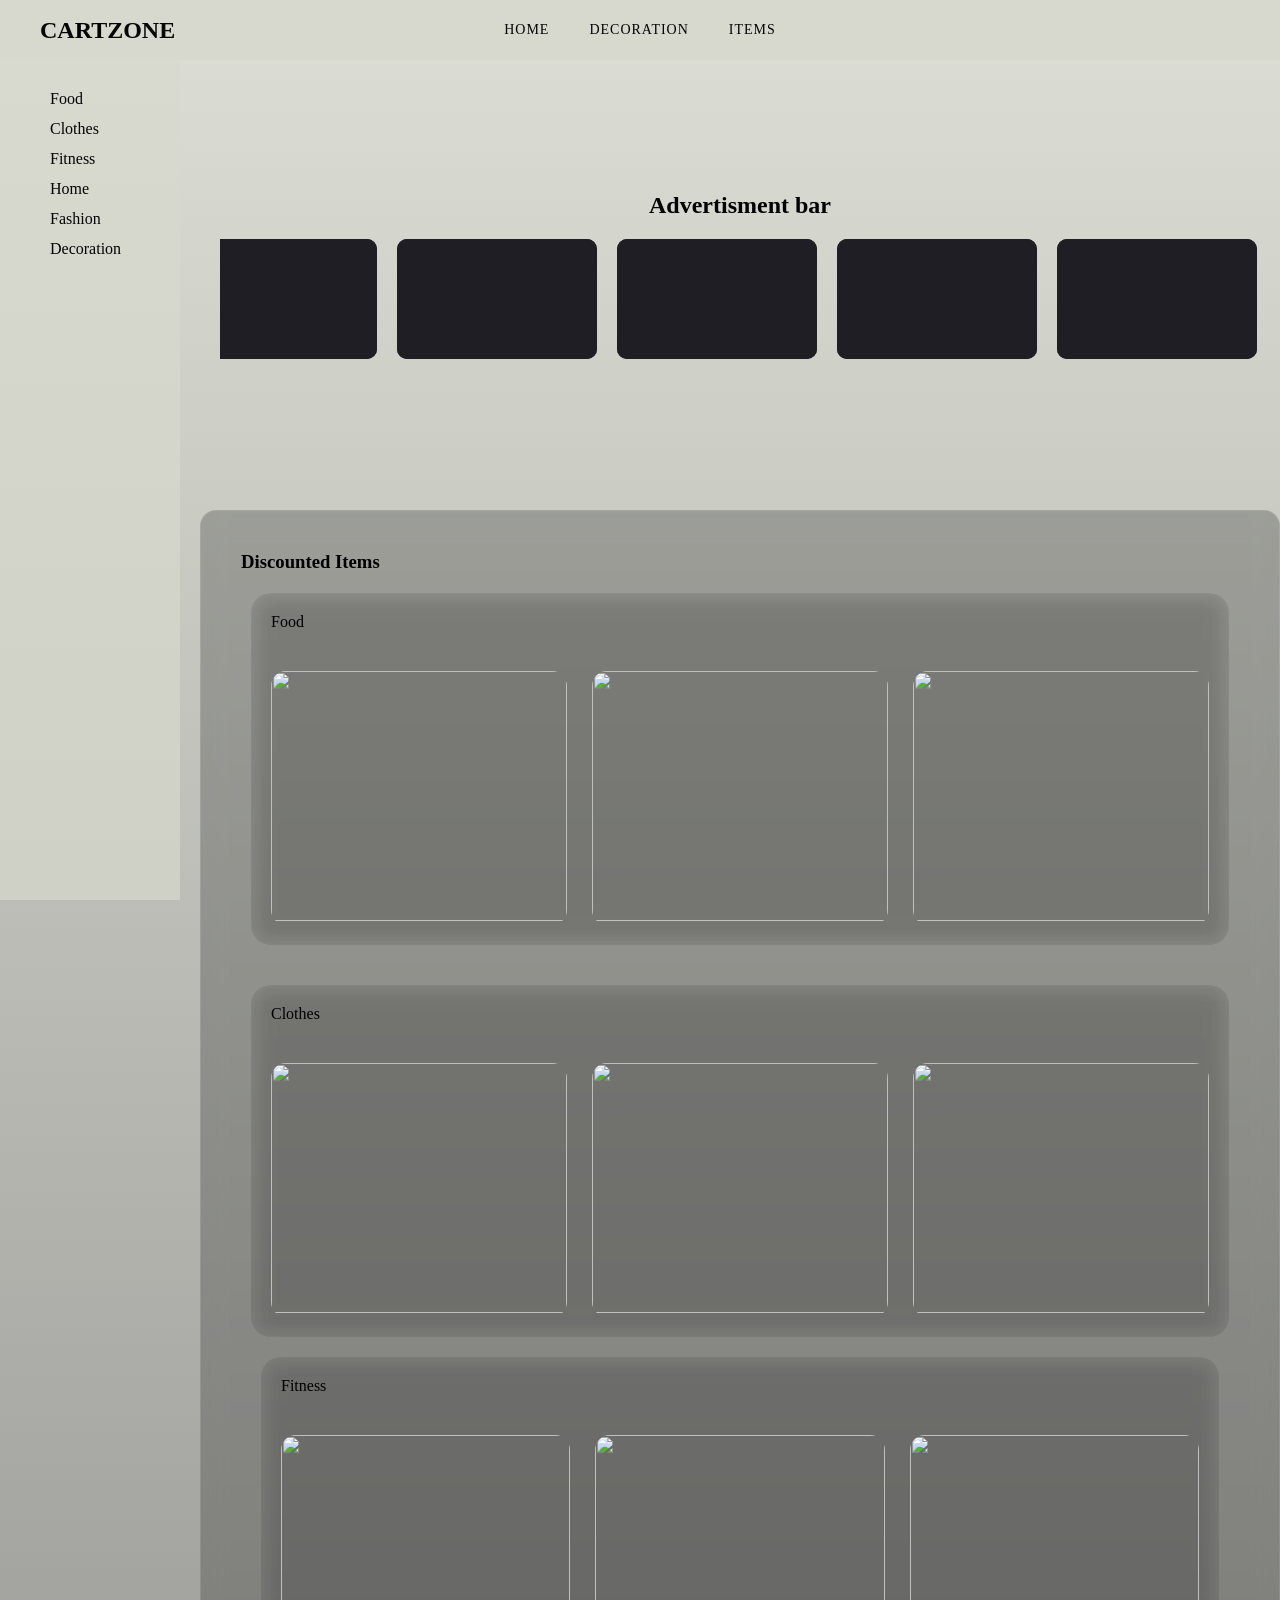
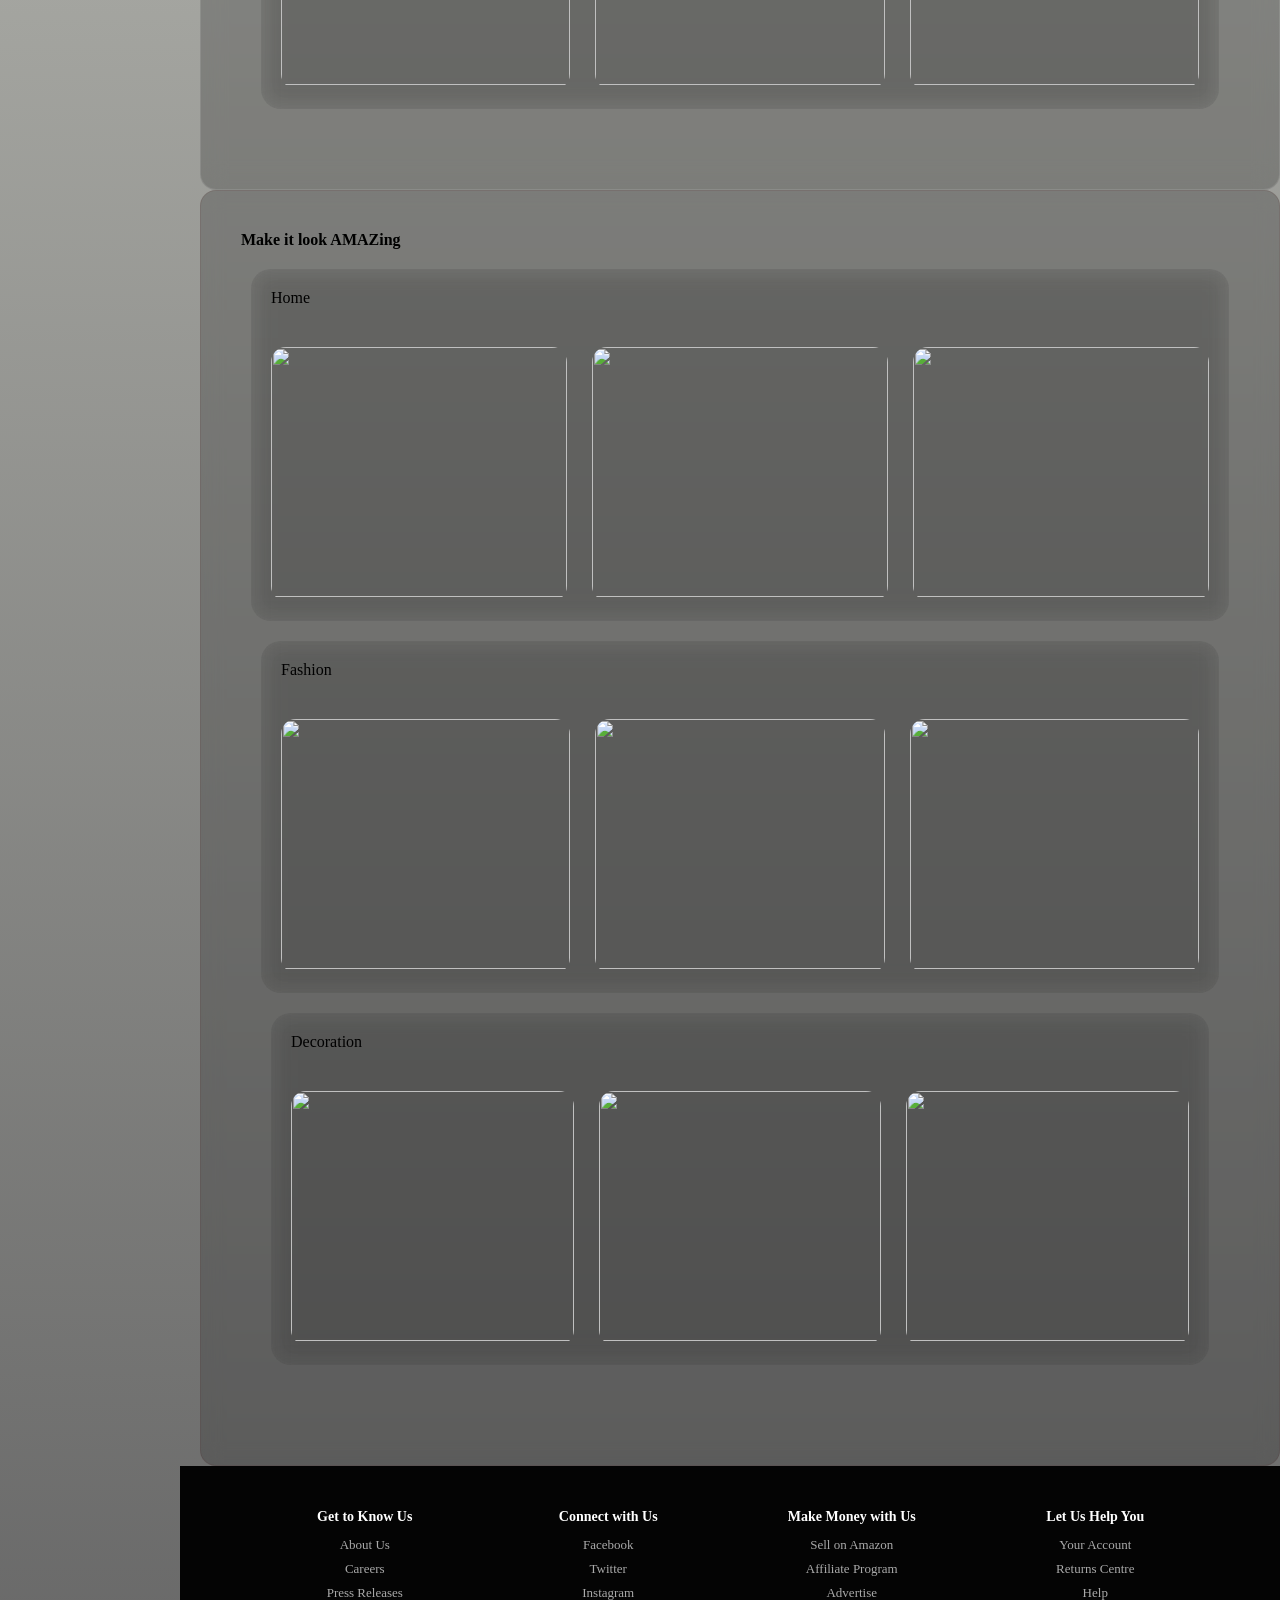
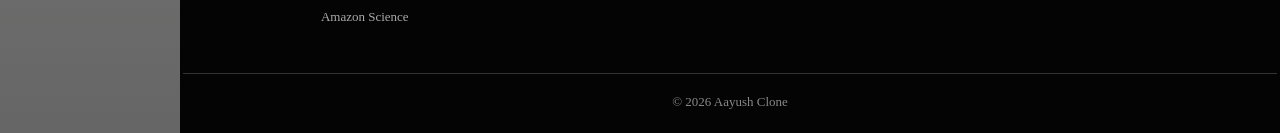
==== index.html @ 5274d216 "final fix: index.html added" ====
<!DOCTYPE html>
<html lang="en">
<head>
  <meta charset="UTF-8">
  <meta name="viewport" content="width=device-width, initial-scale=1.0">
  <title>website</title>
   <link rel="stylesheet" href="styleprofile.css">
</head>
</head>
<body>
  <div class="layout">

  <aside class="sidebar">
    <a href="#food">Food</a>
    <a href="#cloths">Clothes</a>
    <a href="#fitness">Fitness</a>
    <a href="#home">Home</a>
    <a href="#fashion">Fashion</a>
    <a href="#decoration">Decoration</a>
  </aside>
  <nav class="navbar">

    <h1 class="logo">CARTZONE</h1>
    <div class="nav-links" >
      <a href="#nav">HOME</a>
      <a href="#unusual">DECORATION</a>
      <a href="#items">ITEMS</a>
    </div>
  </nav>
  <div class="main">
    <header class="HERO" id="nav">
      <h2> Advertisment bar</h2>
      <div class="scroll-container" id="scrollBox">
        <script>
        const box = document.getElementById("scrollBox");
        function autoScroll() {
    box.scrollLeft += 1;

    if (box.scrollLeft >= box.scrollWidth - box.clientWidth) {
      box.scrollLeft = 0;
    }

    requestAnimationFrame(autoScroll);
  }

  autoScroll();
  </script>
  <div class="item"><img src="https://images.pexels.com/photos/35560482/pexels-photo-35560482.jpeg"alt=""></div>
  <div class="item"><img src="https://images.pexels.com/photos/4560039/pexels-photo-4560039.jpeg"alt=""></div>
  <div class="item"><img src="https://images.pexels.com/photos/5632369/pexels-photo-5632369.jpeg"alt=""></div>
  <div class="item"><img src="https://images.pexels.com/photos/7986976/pexels-photo-7986976.jpeg"alt=""></div>
  <div class="item"><img src="https://images.pexels.com/photos/5869610/pexels-photo-5869610.jpeg"alt=""></div>


      
    </header>
    <section id="items" class="items">
      <h3>Discounted Items</h3>
      <div class="grid">
        <div class="item-grid" id="food">
          <p>Food</p>
          <div class="project-grid">
            <div class="project-card">
              <img src="https://images.pexels.com/photos/8248297/pexels-photo-8248297.jpeg" alt="">
              <div class="overlay"><h3>Daily needs</h3>
      <p>Vegetables and snacks</p>
    </div>
    </div>

    <div class="project-card">
         <img src="https://images.pexels.com/photos/12070252/pexels-photo-12070252.jpeg" alt="">
      <div class="overlay">
       <h3>Packaged food</h3>
      <p>Instant food and chips</p>
    </div>
    </div>

    <div class="project-card">
         <img src="https://images.pexels.com/photos/14965275/pexels-photo-14965275.jpeg" alt="">
       <div class="overlay">
        <h3>Grocery</h3>
        <p>Atta,rice and dal</p>
    </div>
    </div>


  </div>
      </div>

    </div>
    <div class="grid">
      <div class="item-grid" id="cloths">
        <p>Clothes</p>
        <div class="project-grid">

    <div class="project-card">
         <img src="https://images.pexels.com/photos/5926253/pexels-photo-5926253.jpeg" alt="">
        
      <div class="overlay">
       <h3>Men</h3>
      <p>Men's pants,shirts</p>
    </div>
    </div>

    <div class="project-card">
         <img src="https://images.pexels.com/photos/5622909/pexels-photo-5622909.jpeg" alt="">
      <div class="overlay">
        <h3>Women</h3>
      <p>Women's clothes</p>
    </div>
    </div>

    <div class="project-card">
         <img src="https://images.pexels.com/photos/8083839/pexels-photo-8083839.jpeg" alt="">
       <div class="overlay">
        <h3>Kids</h3>
        <p>Styling kids</p>
    </div>
    </div>
      </div>

    </div>
    <div class="grid">
      <div class="item-grid" id="fitness">
        <p>Fitness</p>
        <div class="project-grid">

    <div class="project-card">
         <img src="https://images.pexels.com/photos/8033017/pexels-photo-8033017.jpeg" alt="">
      <div class="overlay">
        <h3>Weights</h3>
      <p>Dumbells,plates,etc</p>
      
    </div>
    </div>

    <div class="project-card">
         <img src="https://images.pexels.com/photos/36109143/pexels-photo-36109143.jpeg" alt="">
      <div class="overlay">
      
      <h3>Equipments</h3>
      <p>Pull,up bar,hand gripper,mat</p>
    </div>
    </div>

    <div class="project-card">
         <img src="https://images.pexels.com/photos/3927391/pexels-photo-3927391.jpeg" alt="">
       <div class="overlay">
        <h3>Accessories</h3>
        <p>Gym clothes and accessories</p>
        
    </div>
    </div>
      </div>

   
    </div>

  </section>

  <section class="uitems" id="unusual">
    <h4>Make it look AMAZing</h4>
     <div>
    <div class="grid">
      <div class="item-grid" id="home">
        <p>Home</p>
        <div class="project-grid">

    <div class="project-card">
         <img src="https://images.pexels.com/photos/34352412/pexels-photo-34352412.jpeg" alt="">
      <div class="overlay">
      <h3>Plants</h3>
      <p>Plants and holders</p>
    </div>
    </div>

    <div class="project-card">
         <img src="https://images.pexels.com/photos/5546836/pexels-photo-5546836.jpeg" alt="">
      <div class="overlay">
       <h3>Home decor</h3>
      <p>Tools and accessories</p>
    </div>
    </div>

    <div class="project-card">
         <img src="https://images.pexels.com/photos/5486162/pexels-photo-5486162.jpeg" alt="">
       <div class="overlay">
        <h3>Furniture<h3>
        <p>Sofa,bed,table</p>
    </div>
    </div>
      </div>

    </div>
    <div class="grid">
      <div class="item-grid" id="fashion">
        <p>Fashion</p>
        <div class="project-grid">

    <div class="project-card">
         <img src="https://images.pexels.com/photos/5717971/pexels-photo-5717971.jpeg" alt="">
      <div class="overlay">
      <h3>Women</h3>
      <p>Bags and other items</p>
    </div>
    </div>

    <div class="project-card">
         <img src="https://images.pexels.com/photos/31367060/pexels-photo-31367060.png" alt="">
      <div class="overlay">
       <h3>Men</h3>
      <p>Men's accessories</p>
    </div>
    </div>

    <div class="project-card">
         <img src="https://images.pexels.com/photos/36856743/pexels-photo-36856743.jpeg" alt="">
       <div class="overlay">
        <h3>Make up</h3>
        <p>Lip gloss and make up</p>
    </div>
    </div>
      </div>
    </div>
    <div class="grid">
      <div class="item-grid" id="decoration">
        <p>Decoration</p>
        <div class="project-grid">

    <div class="project-card">
         <img src="https://images.pexels.com/photos/10033838/pexels-photo-10033838.jpeg" alt="">
      <div class="overlay">
      <h3>Car</h3>
      <p>Car dcoration</p>
    </div>
    </div>

    <div class="project-card">
         <img src="https://images.pexels.com/photos/30991437/pexels-photo-30991437.jpeg" alt="">
      <div class="overlay">
       <h3>Bike</h3>
      <p>Bike decoration</p>
    </div>
    </div>

    <div class="project-card">
         <img src="https://images.pexels.com/photos/35981306/pexels-photo-35981306.jpeg" alt="">
       <div class="overlay">
        <h3>Garage</h3>
        <p>Tools and equipments</p>
    </div>
    </div>
      </div>

  </section>
</div>
</div>
<footer class="footer">

  <div class="footer-top">

    <div class="col">
      <h4>Get to Know Us</h4>
      <a href="#">About Us</a>
      <a href="#">Careers</a>
      <a href="#">Press Releases</a>
      <a href="#">Amazon Science</a>
    </div>

    <div class="col">
      <h4>Connect with Us</h4>
      <a href="#">Facebook</a>
      <a href="#">Twitter</a>
      <a href="#">Instagram</a>
    </div>

    <div class="col">
      <h4>Make Money with Us</h4>
      <a href="#">Sell on Amazon</a>
      <a href="#">Affiliate Program</a>
      <a href="#">Advertise</a>
    </div>

    <div class="col">
      <h4>Let Us Help You</h4>
      <a href="#">Your Account</a>
      <a href="#">Returns Centre</a>
      <a href="#">Help</a>
    </div>

  </div>

  <div class="footer-bottom">
    <p>© 2026 Aayush Clone</p>
  </div>

</footer>
</body>
</html>
---- styleprofile.css ----
* {
  margin: 0;
  padding: 0;
  box-sizing: border-box;
}
:root {
  --bg: #0f0f11;
  --card: rgba(47, 47, 47, 0.292);
  --accent: #474747;
  --text: #ffffff;
}
body {
  background: 
    linear-gradient(#d7d9cedc, rgba(0,0,0,0.6)),
    url("https://images.pexels.com/photos/12530026/pexels-photo-12530026.jpeg");
  background-repeat: repeat;
}
/* body{
color: rgb(0, 0, 0);
background-color:#dee2e6;
margin: 0;
padding: 0;
} */
/* NAVBAR */
.navbar {
  position:fixed;
  display: flex;
  align-items: center;
  padding:20px 40px;
  background-color: #d7d9ce;
  width: 100%;
   height: 60px;
   z-index: 1000;
   margin: 0;
    top: 0;          
  left: 0;
}

/* LOGO */
.logo {
  color: #040404;
}

/* CENTERED LINKS */
.nav-links {
  position:absolute;
  left: 50%;
  transform: translateX(-50%);

  display: flex;
  gap: 40px;
}

/* LINKS */
.nav-links a {
  color: #040404;
  text-decoration: none;
  font-size: 14px;
  letter-spacing: 1px;
  transition: 0.3s;
  position: relative;
}

/* 🔥 HOVER EFFECT (UNDERLINE SLIDE) */
.nav-links a::after {
  content: "";
  position: absolute;
  left: 0;
  bottom: -5px;
  width: 0%;
  height: 2px;
  background: #7a7a7a;
  transition: 0.3s;
}

.nav-links a:hover {
  color: #808080;
}

.nav-links a:hover::after {
  width: 100%;
}

.HERO{ height: 50vh;
  display: flex;
 justify-content: center;
 text-align: center;
 padding: 20px;
 flex-direction: column;


}
.scroll-container {
  display: flex;
  overflow-x: auto;
  gap: 20px;
  padding: 20px;
  scroll-behavior: smooth;
}


.item {
  min-width: 200px;
  height: 120px;
  background: #1e1e24;
  color: white;
  display: flex;
  align-items: center;
  justify-content: center;
  border-radius: 10px;
}
.item img{min-width: 200px;
  height: 120px;
  background: #1e1e24;
  color: white;
  display: flex;
  align-items: center;
  justify-content: center;
  border-radius: 10px;

}



.items{background: var(--card);
  padding: 40px;
  border-radius: 16px;
  backdrop-filter: blur(12px);
  border: 1px solid rgba(255,255,255,0.1);
  transition: 0.3s;

}
.item-grid{
    display:grid;
    padding: 20px;
    border-radius: 20px;
    backdrop-filter: blur(12px);

}
.grid{
    display:grid;
    padding:20px 10px;

}
.project-grid {
  display: grid;
  grid-template-columns: repeat(3, 1fr);
  gap: 25px;
  margin-top: 40px;
}

/* PROJECT CARD */
.project-card {
  position: relative;
  overflow: hidden;
  border-radius: 15px;
  cursor: pointer;
  transition: 0.3s;
}
.project-card img {
  width: 100%;
  height: 250px;
  object-fit: cover;
  transition: 0.4s;
}

/* OVERLAY */
.overlay {
  position: absolute;
  bottom: 0;
  width: 100%;
  padding: 20px;
  background: linear-gradient(to top, rgba(0,0,0,0.85), transparent);
  color: white;
  transform: translateY(100%);
  transition: 0.4s;
}
.project-card:hover img {
  transform: scale(1.1);
}

.project-card:hover .overlay {
  transform: translateY(0);
}

.project-card:hover {
  box-shadow: 0 10px 30px #343a40;
}

.uitems{background: var(--card);
  padding: 40px;
  border-radius: 16px;
  backdrop-filter: blur(10px);
  border: 1px solid rgba(84, 18, 18, 0.1);
  transition: 0.3s;
}
footer {
    
  padding: 3px;
  text-align: center;
  background: #111;
}
.footer {
  background: #040404;
  color: #ddd;
  font-size: 13px;
  margin-left: 180px;
   
}
/* SIDEBAR */
.sidebar {
  position:fixed;
  top:0px;
  left: 0;
  
  width: 180px;
  height: 100%;
 
 
  background: #d7d9ceb3;
  padding: 80px 50px;
}

/* LINKS */
.sidebar a {
  display: block;
  color: #040404;
  text-decoration: none;
  margin-bottom: 12px;
  margin-top: 10px;
}

.sidebar a:hover {
  color: rgb(154, 154, 154);
}

/* SHIFT YOUR PAGE CONTENT */
.main {
  margin-left: 200px;
  margin-top: 60px;
}
/* TOP SECTION */
.footer-top {
  display: grid;
  grid-template-columns: repeat(4, 1fr);
  padding: 40px 80px;
  gap: 40px;
  border-bottom: 1px solid #333;
}

/* COLUMN */
.col h4 {
  color: #fff;
  margin-bottom: 12px;
  font-size: 14px;
}

.col a {
  display: block;
  color: #aaa;
  text-decoration:wavy;
  margin-bottom: 8px;
  transition: 0.2s;
}

/* HOVER */
.col a:hover {
  text-decoration:underline;
  color: #fff;
}

/* BOTTOM */
.footer-bottom {
  text-align: center;
  padding: 20px;
  color: #888;
}

/* RESPONSIVE */
@media (max-width: 900px) {
  .footer-top {
    grid-template-columns: 1fr 1fr;
    padding: 30px;
  }
}

@media (max-width: 600px) {
  .footer-top {
    grid-template-columns: 1fr;
  }
}
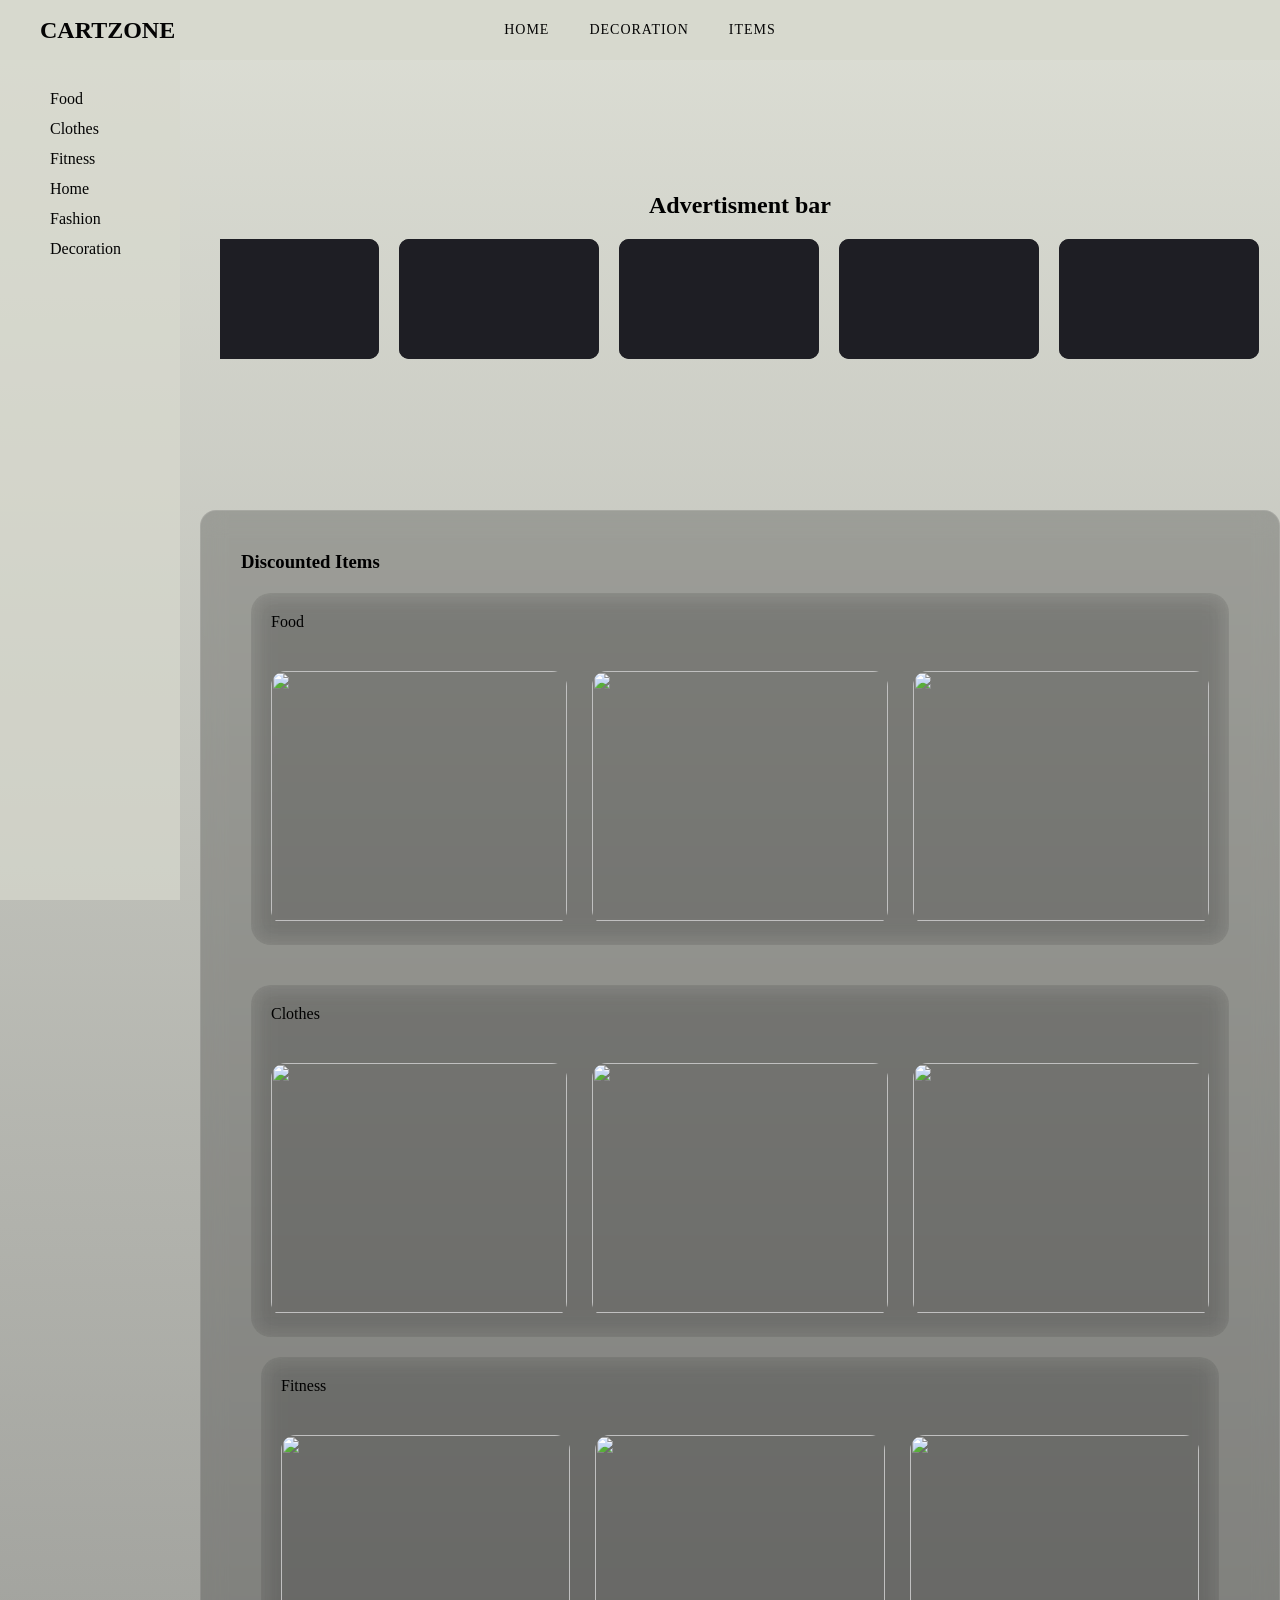
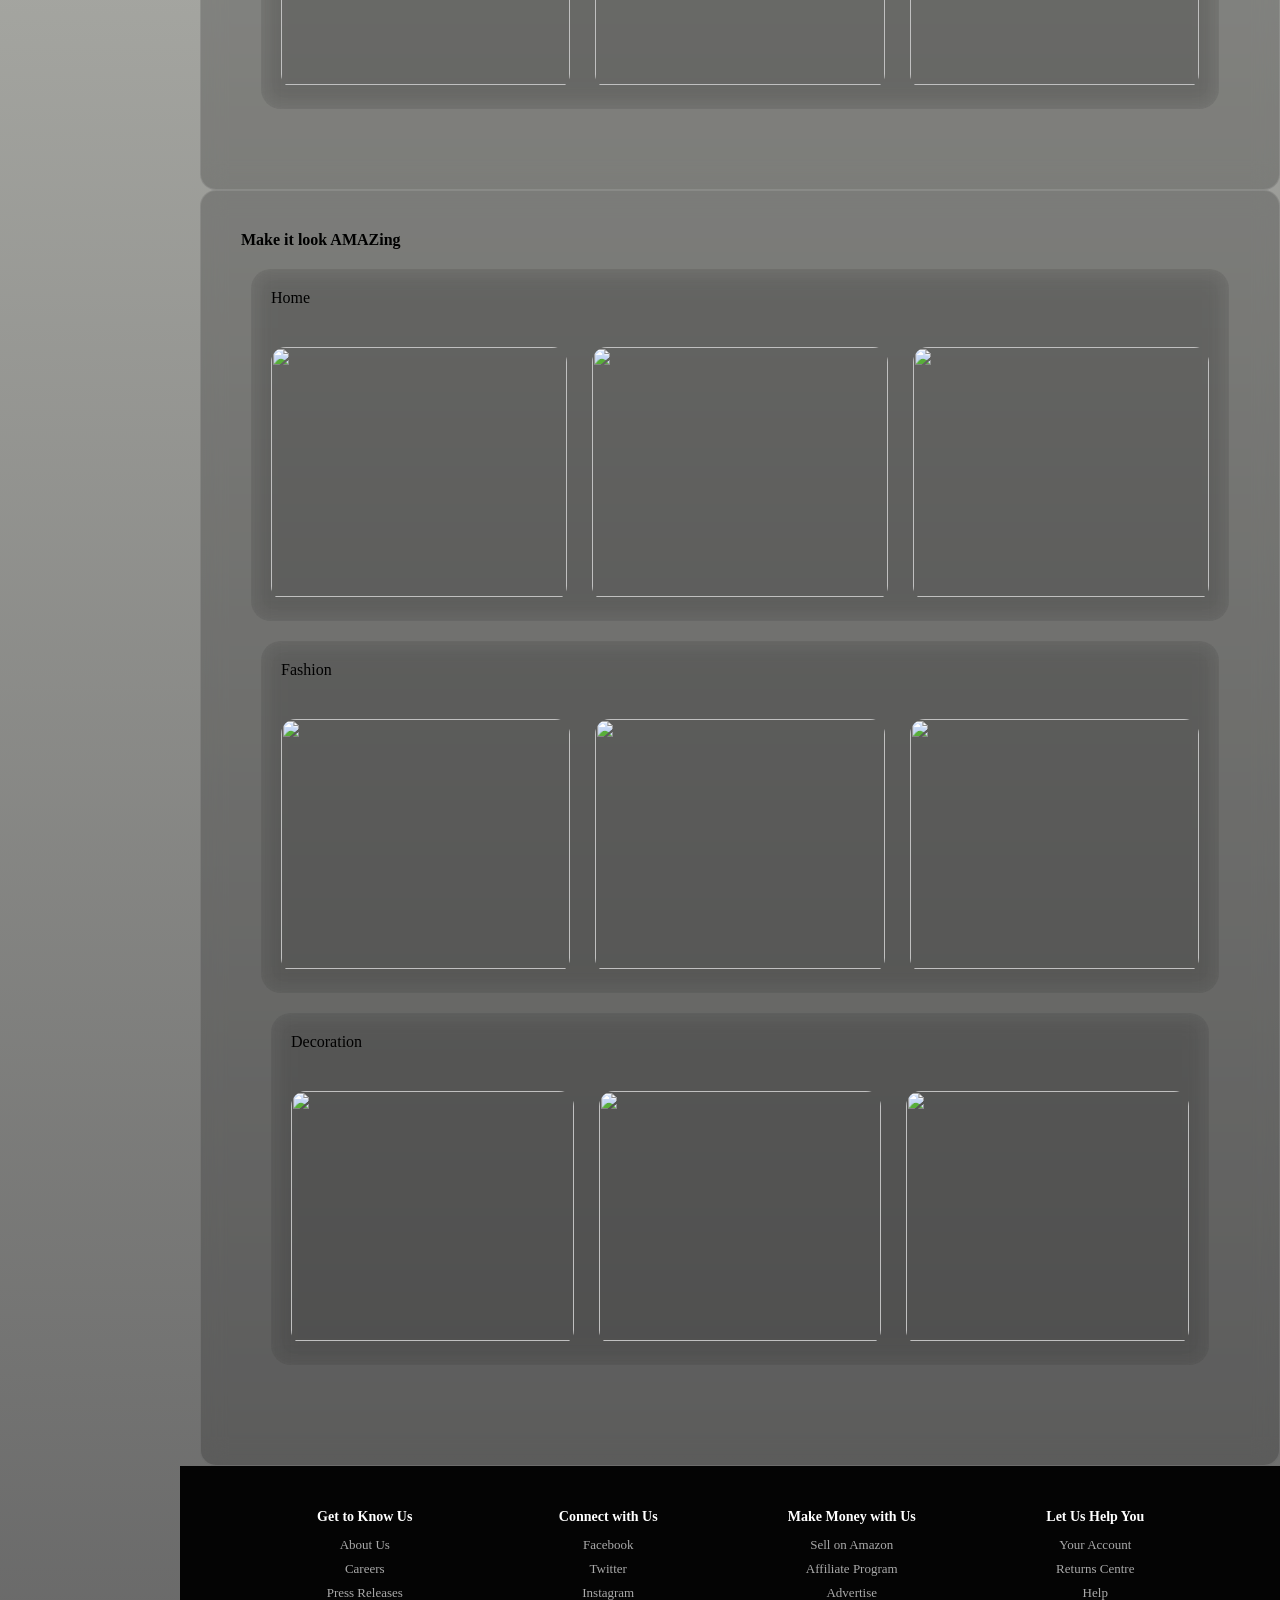
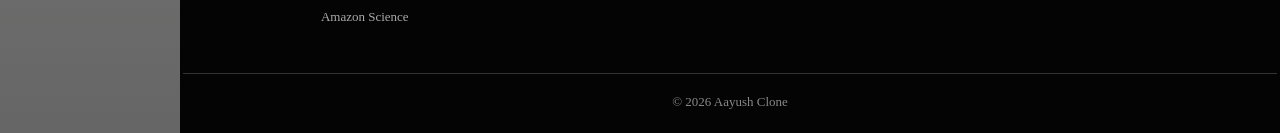
==== commit 754c07a6: "Update index.html" ====
--- a/index.html
+++ b/index.html
@@ -6,7 +6,7 @@
   <title>website</title>
    <link rel="stylesheet" href="styleprofile.css">
 </head>
-</head>
+
 <body>
   <div class="layout">
 
@@ -158,7 +158,7 @@
 
   </section>
 
-  <section class="uitems" id="unusual">
+  <section class="items" id="unusual">
     <h4>Make it look AMAZing</h4>
      <div>
     <div class="grid">
@@ -296,4 +296,4 @@
 
 </footer>
 </body>
-</html>+</html>
--- a/styleprofile.css
+++ b/styleprofile.css
@@ -288,4 +288,30 @@
   .footer-top {
     grid-template-columns: 1fr;
   }
-}+}
+@media (max-width: 768px) {
+
+  .layout {
+    flex-direction: column;
+  }
+
+  .sidebar {
+    width: 100%;
+    position: relative;
+    top: 0;
+  }
+
+  .main {
+    margin-left: 0;
+  }
+
+  .project-grid {
+    grid-template-columns: 1fr;
+  }
+
+}
+@media (max-width: 768px) {
+  .nav-links {
+    
+  }
+}
